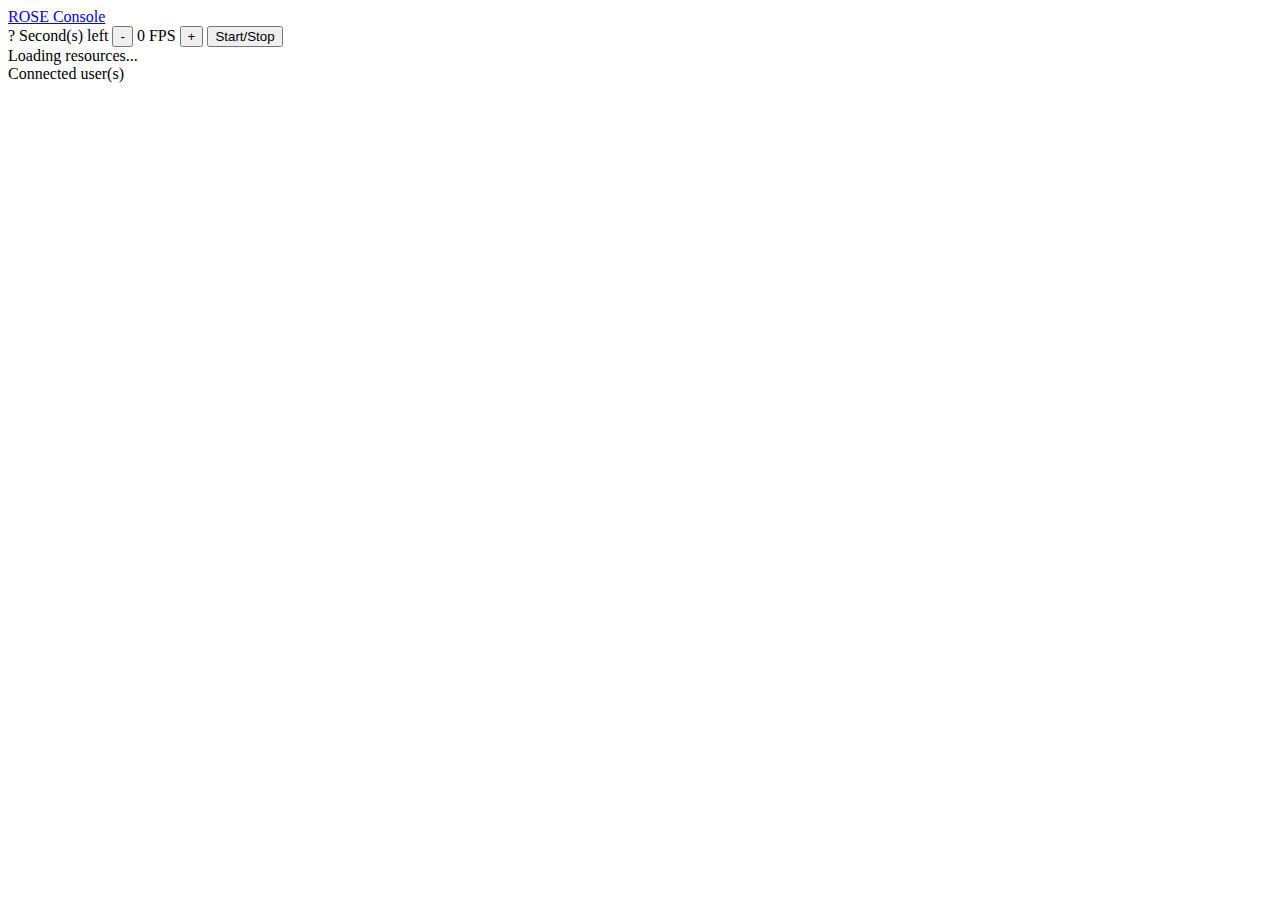
==== rose/web/index.html @ 51141686 "new interface" ====
<!doctype html>
<html lang="en">
	<head>
		<meta charset="utf-8">
		<title>ROSE Console</title>
		<link href="/res/css/bootstrap.min.css" rel="stylesheet">
		<link href="/res/css/index.css" rel="stylesheet">
		<script src="/res/js/game_v2.js"></script>
	</head>
	<body>
	<nav class="navbar navbar-dark bg-primary fixed-top">
		<a class="navbar-brand" href="index2.html">ROSE Console</a>
		<div class="text-white">
			<span id="time-left">?</span><span> Second(s) left</span>
			<button class="btn btn-outline-light" id="fps-decrease-button">-</button>
			<span id="numerical-fps">0</span><span> FPS</span>
			<button class="btn btn-outline-light" id="fps-increase-button">+</button>
			<button class="btn btn-outline-light" id="control-button">Start/Stop</button>
		</div>
	</nav>
	<div class="container">
		<div class="row" id="loading">
			<div class="col-12">
				<div class="card"><div class="card-body">Loading resources...</div></div>
			</div>
		</div>
		<div class="row">
			<div class="col-3">
				<div class="card">
				<div class="card-header">Connected user(s)</div>
					<ul class="list-group list-group-flush" id="player-list">
					</ul>
				</div>
			</div>
			<div class="col-9">
				<div class="alert alert-primary" role="alert" style="display:none" id="message"></div>
				<canvas id="game" width="910" height="585">
				</canvas>
			</div>
		</div>
	</div>
</html>
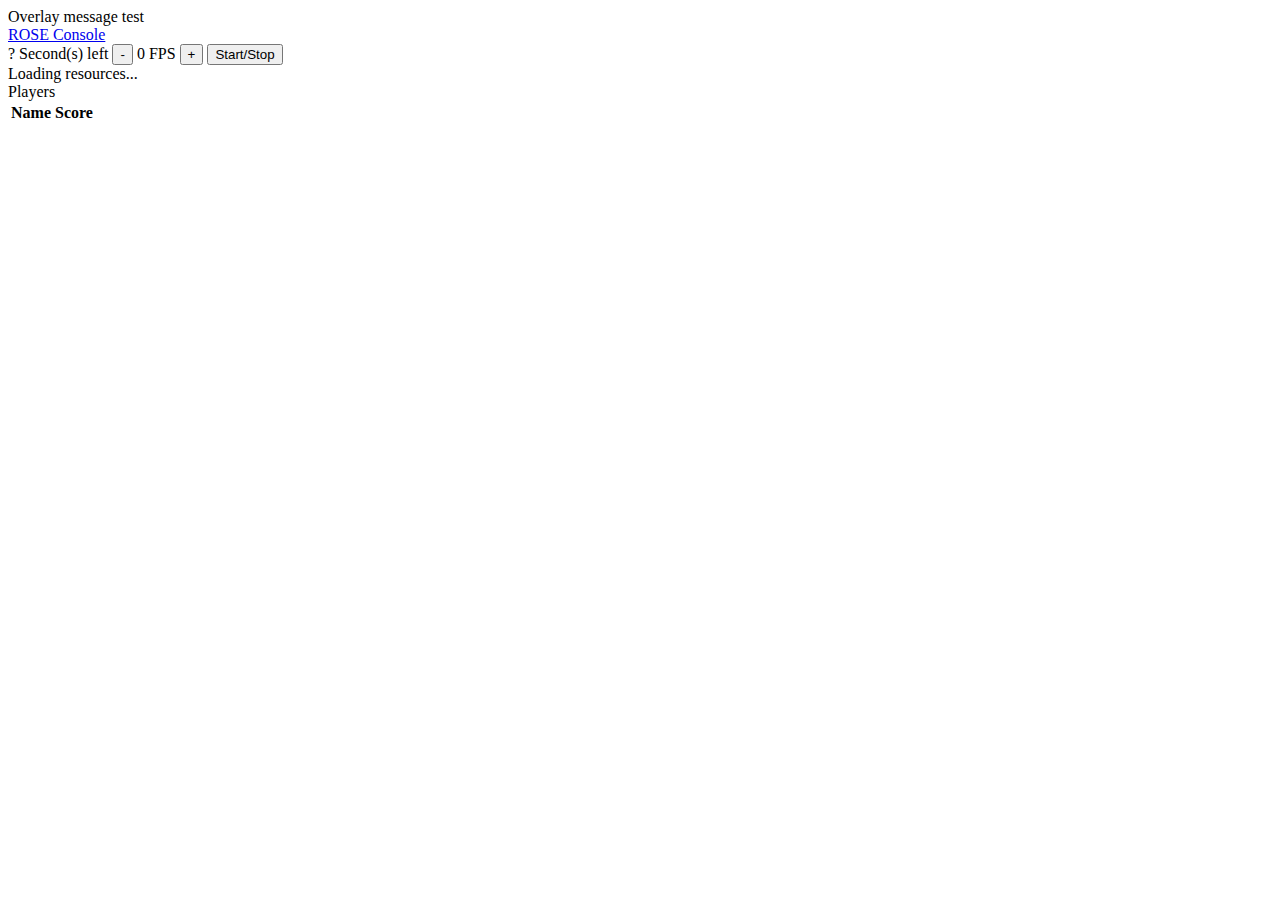
==== commit 0bd4741a: "added game end state overlay displaying winner name and score" ====
--- a/rose/web/index.html
+++ b/rose/web/index.html
@@ -6,10 +6,39 @@
 		<link href="/res/css/bootstrap.min.css" rel="stylesheet">
 		<link href="/res/css/index.css" rel="stylesheet">
 		<script src="/res/js/game_v2.js"></script>
+		<!--<style>
+#overlay {
+  position: fixed;
+  display: none;
+  width: 100%;
+  height: 100%;
+  top: 0;
+  left: 0;
+  right: 0;
+  bottom: 0;
+  background-color: rgba(0,0,0,0.5);
+  z-index: 2;
+}
+
+#overlayText{
+  position: absolute;
+  top: 50%;
+  left: 50%;
+  font-size: 50px;
+  color: white;
+  transform: translate(-50%,-50%);
+  -ms-transform: translate(-50%,-50%);
+}
+</style>//-->
 	</head>
 	<body>
+
+	<div id="overlay">
+  		<div id="overlayText">Overlay message test</div>
+	</div>
+
 	<nav class="navbar navbar-dark bg-primary fixed-top">
-		<a class="navbar-brand" href="index2.html">ROSE Console</a>
+		<a class="navbar-brand" href="index.html">ROSE Console</a>
 		<div class="text-white">
 			<span id="time-left">?</span><span> Second(s) left</span>
 			<button class="btn btn-outline-light" id="fps-decrease-button">-</button>
@@ -18,18 +47,26 @@
 			<button class="btn btn-outline-light" id="control-button">Start/Stop</button>
 		</div>
 	</nav>
+
 	<div class="container">
 		<div class="row" id="loading">
 			<div class="col-12">
-				<div class="card"><div class="card-body">Loading resources...</div></div>
+				<div class="alert alert-info" role="alert">Loading resources...</div>
 			</div>
 		</div>
 		<div class="row">
 			<div class="col-3">
 				<div class="card">
-				<div class="card-header">Connected user(s)</div>
-					<ul class="list-group list-group-flush" id="player-list">
-					</ul>
+					<div class="card-header">Players</div>
+					<table class="table table-sm table-striped">
+						<thead>
+							<tr>
+								<th scope="col">Name</th>
+								<th scope="col">Score</th>
+							</tr>
+						</thead>
+						<tbody id="player-list-body"></tbody>
+					</table>
 				</div>
 			</div>
 			<div class="col-9">
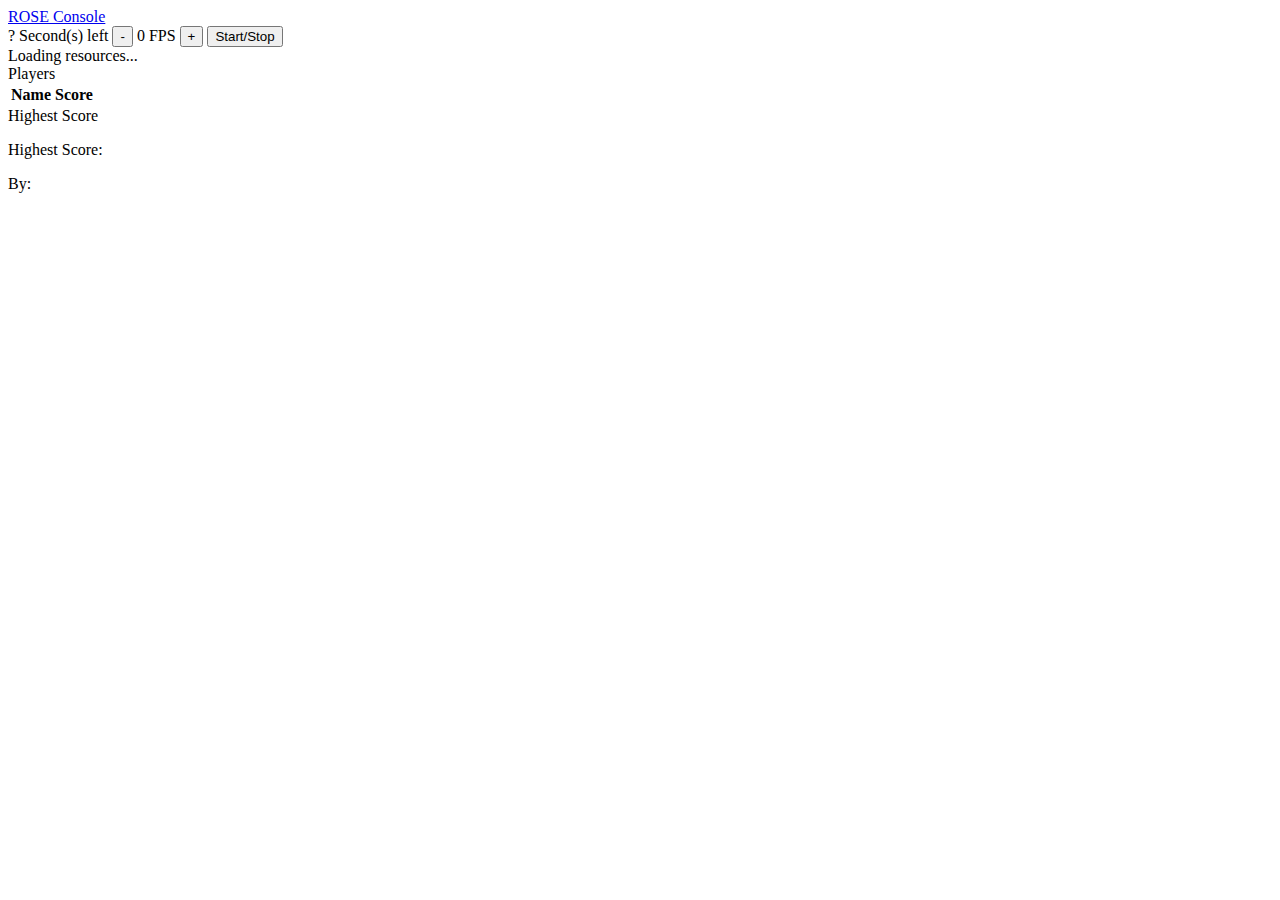
==== commit 42590e93: "highest score" ====
--- a/rose/web/index.html
+++ b/rose/web/index.html
@@ -6,37 +6,8 @@
 		<link href="/res/css/bootstrap.min.css" rel="stylesheet">
 		<link href="/res/css/index.css" rel="stylesheet">
 		<script src="/res/js/game_v2.js"></script>
-		<!--<style>
-#overlay {
-  position: fixed;
-  display: none;
-  width: 100%;
-  height: 100%;
-  top: 0;
-  left: 0;
-  right: 0;
-  bottom: 0;
-  background-color: rgba(0,0,0,0.5);
-  z-index: 2;
-}
-
-#overlayText{
-  position: absolute;
-  top: 50%;
-  left: 50%;
-  font-size: 50px;
-  color: white;
-  transform: translate(-50%,-50%);
-  -ms-transform: translate(-50%,-50%);
-}
-</style>//-->
 	</head>
 	<body>
-
-	<div id="overlay">
-  		<div id="overlayText">Overlay message test</div>
-	</div>
-
 	<nav class="navbar navbar-dark bg-primary fixed-top">
 		<a class="navbar-brand" href="index.html">ROSE Console</a>
 		<div class="text-white">
@@ -47,7 +18,6 @@
 			<button class="btn btn-outline-light" id="control-button">Start/Stop</button>
 		</div>
 	</nav>
-
 	<div class="container">
 		<div class="row" id="loading">
 			<div class="col-12">
@@ -68,6 +38,14 @@
 						<tbody id="player-list-body"></tbody>
 					</table>
 				</div>
+				<div class="pt-4"></div>
+				<div class="card" id="highest_score_display">
+					<div class="card-header">Highest Score</div>
+					<div class="card-body">
+						<p>Highest Score: <span id="highest_score"></span></p>
+						<p>By: <span id="highest_score_creator"></span></p>
+					</div>
+				</div>
 			</div>
 			<div class="col-9">
 				<div class="alert alert-primary" role="alert" style="display:none" id="message"></div>
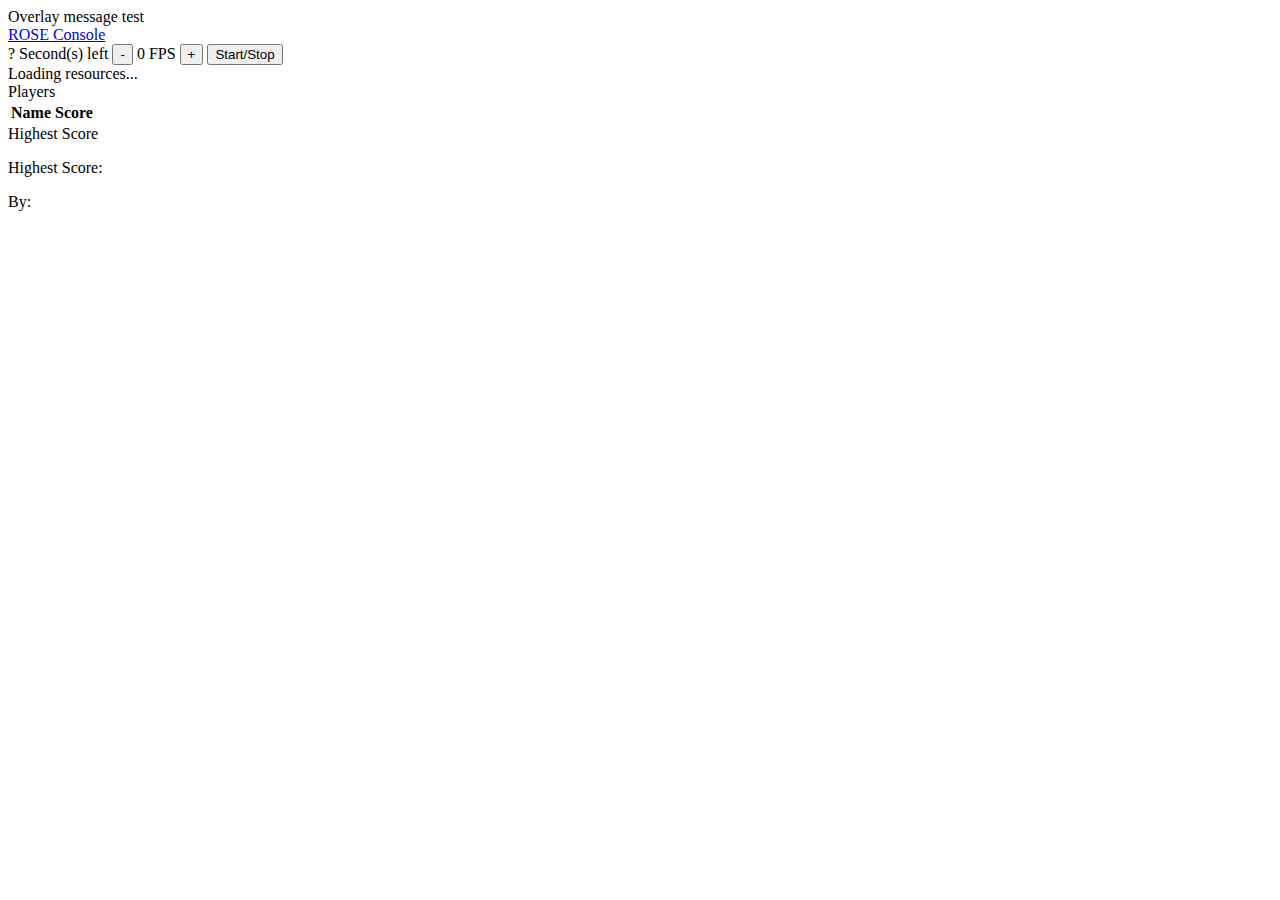
==== commit 448e212d: "Merge pull request #6 from githubuser556/master" ====
--- a/rose/web/index.html
+++ b/rose/web/index.html
@@ -6,8 +6,37 @@
 		<link href="/res/css/bootstrap.min.css" rel="stylesheet">
 		<link href="/res/css/index.css" rel="stylesheet">
 		<script src="/res/js/game_v2.js"></script>
+		<!--<style>
+#overlay {
+  position: fixed;
+  display: none;
+  width: 100%;
+  height: 100%;
+  top: 0;
+  left: 0;
+  right: 0;
+  bottom: 0;
+  background-color: rgba(0,0,0,0.5);
+  z-index: 2;
+}
+
+#overlayText{
+  position: absolute;
+  top: 50%;
+  left: 50%;
+  font-size: 50px;
+  color: white;
+  transform: translate(-50%,-50%);
+  -ms-transform: translate(-50%,-50%);
+}
+</style>//-->
 	</head>
 	<body>
+
+	<div id="overlay">
+  		<div id="overlayText">Overlay message test</div>
+	</div>
+
 	<nav class="navbar navbar-dark bg-primary fixed-top">
 		<a class="navbar-brand" href="index.html">ROSE Console</a>
 		<div class="text-white">
@@ -18,6 +47,7 @@
 			<button class="btn btn-outline-light" id="control-button">Start/Stop</button>
 		</div>
 	</nav>
+
 	<div class="container">
 		<div class="row" id="loading">
 			<div class="col-12">
